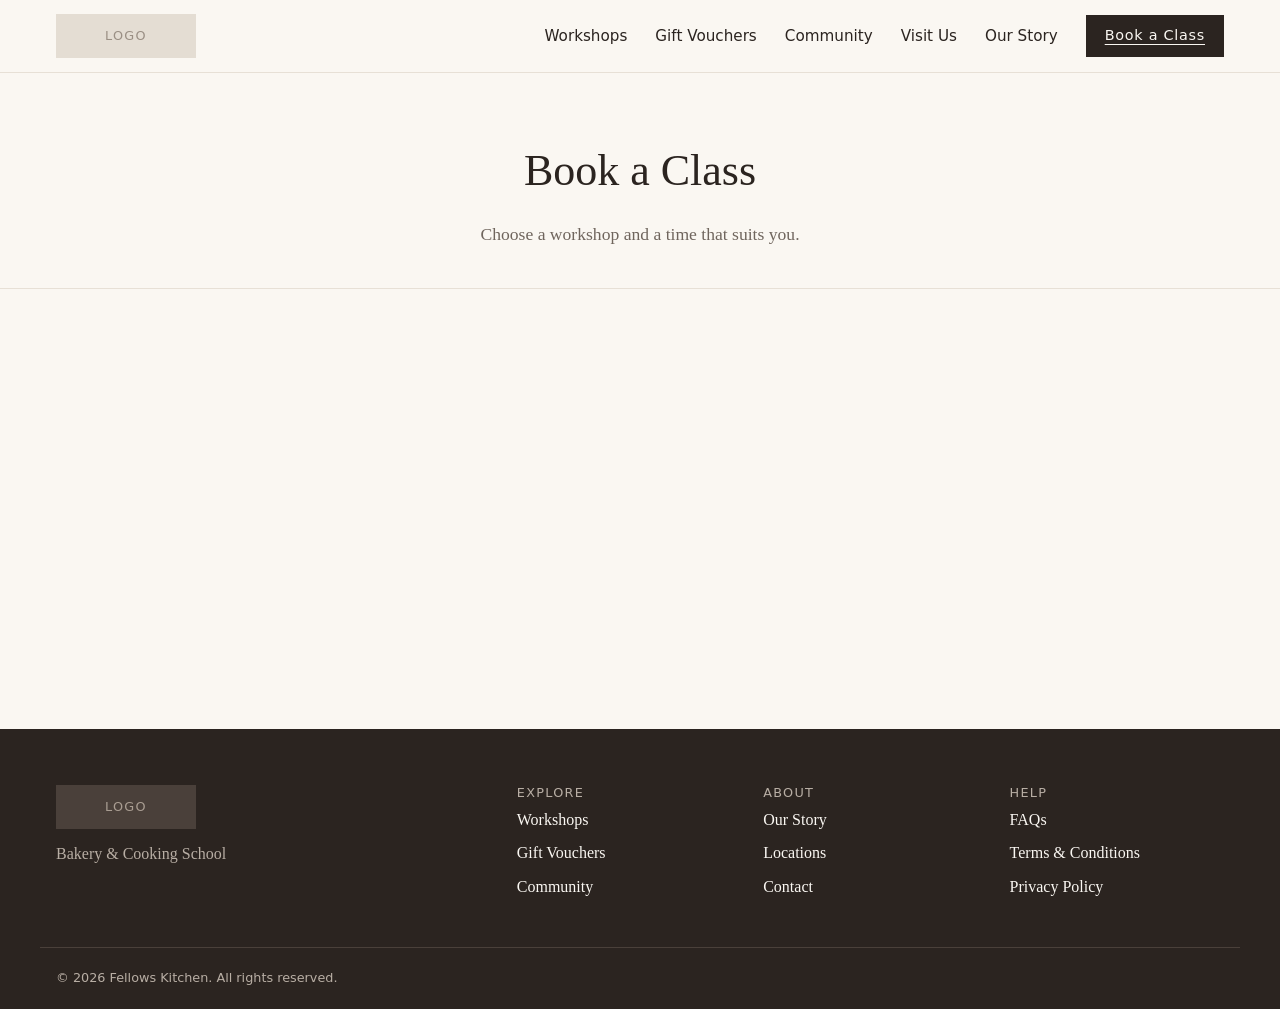
==== book.html @ 7a17a8df "Add Book a Class page with Square Appointments widget Co-Authored-By: Claude Opus 5.5 <noreply@anthr" ====
<!doctype html>
<html lang="en">
<head>
  <meta charset="utf-8">
  <meta name="viewport" content="width=device-width, initial-scale=1">
  <title>Book a Class | Fellows Kitchen</title>
  <meta name="description" content="Book a Fellows Kitchen workshop online.">
  <link rel="stylesheet" href="styles.css">
</head>
<body>

  <header class="site-header">
    <div class="container header-inner">
      <a href="index.html" class="logo placeholder" aria-label="Fellows Kitchen home">LOGO</a>

      <button class="menu-toggle" aria-label="Open menu" aria-expanded="false">
        <span></span><span></span><span></span>
      </button>

      <nav class="main-nav">
        <a href="workshops.html">Workshops</a>
        <a href="vouchers.html">Gift Vouchers</a>
        <a href="community.html">Community</a>
        <a href="visit.html">Visit Us</a>
        <a href="our-story.html">Our Story</a>
        <a href="book.html" class="btn btn-small" aria-current="page">Book a Class</a>
      </nav>
    </div>
  </header>

  <main>

    <section class="page-header">
      <div class="container narrow">
        <h1>Book a Class</h1>
        <p>Choose a workshop and a time that suits you.</p>
      </div>
    </section>

    <section class="container booking">
      <!-- Start Square Appointments Embed Code --><script src='https://app.squareup.com/appointments/buyer/widget/d2v9m0ouspg00a/L5MSSYMP9JRZA.js'></script><!-- End Square Appointments Embed Code -->
    </section>
  </main>

  <footer class="site-footer">
    <div class="container footer-inner">
      <div class="footer-brand">
        <div class="logo placeholder logo-light">LOGO</div>
        <p>Bakery &amp; Cooking School</p>
      </div>

      <div class="footer-col">
        <h4>Explore</h4>
        <a href="workshops.html">Workshops</a>
        <a href="vouchers.html">Gift Vouchers</a>
        <a href="community.html">Community</a>
      </div>

      <div class="footer-col">
        <h4>About</h4>
        <a href="our-story.html">Our Story</a>
        <a href="visit.html">Locations</a>
        <a href="contact.html">Contact</a>
      </div>

      <div class="footer-col">
        <h4>Help</h4>
        <a href="faqs.html">FAQs</a>
        <a href="terms.html">Terms &amp; Conditions</a>
        <a href="privacy.html">Privacy Policy</a>
      </div>
    </div>

    <div class="container footer-bottom">
      <p>&copy; <span id="year"></span> Fellows Kitchen. All rights reserved.</p>
    </div>
  </footer>

  <script src="script.js"></script>
</body>
</html>
---- styles.css ----
/* ===== Base ===== */
:root {
  --bg: #faf7f2;
  --text: #2b2420;
  --muted: #6f655d;
  --accent: #2b2420;
  --placeholder: #e4ddd3;
  --placeholder-text: #9a8f84;
  --border: #e7e0d6;
  --max-width: 1200px;
}

* { box-sizing: border-box; }

html { scroll-behavior: smooth; }

body {
  margin: 0;
  font-family: Georgia, "Times New Roman", serif;
  background: var(--bg);
  color: var(--text);
  line-height: 1.6;
}

h1, h2, h3, h4 {
  font-weight: normal;
  line-height: 1.2;
  margin: 0 0 0.5em;
}

a { color: inherit; }

.container {
  width: 100%;
  max-width: var(--max-width);
  margin: 0 auto;
  padding: 0 16px;
}

.narrow { max-width: 720px; }
.center { text-align: center; }

/* Grey boxes standing in for images until real ones are added */
.placeholder {
  background: var(--placeholder);
  color: var(--placeholder-text);
  display: flex;
  align-items: center;
  justify-content: center;
  font-family: system-ui, sans-serif;
  font-size: 0.8rem;
  letter-spacing: 0.1em;
}

/* ===== Buttons ===== */
.btn {
  display: inline-block;
  padding: 12px 28px;
  border: 1px solid var(--accent);
  background: var(--accent);
  color: var(--bg);
  text-decoration: none;
  font-family: system-ui, sans-serif;
  font-size: 0.9rem;
  letter-spacing: 0.05em;
  transition: background 0.2s, color 0.2s;
}
.btn:hover { background: transparent; color: var(--accent); }
.btn-small { padding: 8px 18px; }

/* ===== Header ===== */
.site-header {
  position: sticky;
  top: 0;
  z-index: 10;
  background: var(--bg);
  border-bottom: 1px solid var(--border);
}

.header-inner {
  display: flex;
  align-items: center;
  justify-content: space-between;
  height: 72px;
}

.logo {
  width: 140px;
  height: 44px;
  text-decoration: none;
}

.main-nav {
  display: flex;
  align-items: center;
  gap: 28px;
  font-family: system-ui, sans-serif;
  font-size: 0.95rem;
}
.main-nav a:not(.btn) { text-decoration: none; }
.main-nav a:not(.btn):hover,
.main-nav a[aria-current="page"] { text-decoration: underline; text-underline-offset: 4px; }

.menu-toggle {
  display: none;
  background: none;
  border: 0;
  padding: 8px;
  cursor: pointer;
}
.menu-toggle span {
  display: block;
  width: 24px;
  height: 2px;
  margin: 5px 0;
  background: var(--text);
}

/* ===== Hero ===== */
.hero-image {
  width: 100%;
  height: 60vh;
  min-height: 320px;
}

/* ===== Intro ===== */
.intro {
  text-align: center;
  padding-top: 64px;
  padding-bottom: 32px;
}
.intro h1 { font-size: 2.5rem; }
.intro p { color: var(--muted); font-size: 1.1rem; }

/* ===== Section headings ===== */
.section-heading {
  text-align: center;
  margin-bottom: 40px;
}
.section-heading h2 { font-size: 2rem; margin-bottom: 0.25em; }
.section-heading .icon { display: block; font-size: 1.2rem; margin-bottom: 8px; }
.subline { font-style: italic; color: var(--muted); margin: 0; }

/* ===== Workshops ===== */
.workshops { padding-top: 48px; padding-bottom: 64px; }

.card-grid {
  display: grid;
  grid-template-columns: repeat(5, 1fr);
  gap: 24px;
  margin-bottom: 40px;
}

.card-image { aspect-ratio: 4 / 5; margin-bottom: 14px; }
.card h3 { font-size: 1.1rem; margin-bottom: 4px; }
.card h3 a { text-decoration: none; }
.card h3 a:hover { text-decoration: underline; }
.price {
  margin: 0;
  color: var(--muted);
  font-family: system-ui, sans-serif;
  font-size: 0.9rem;
}

/* ===== Split sections ===== */
.split {
  display: grid;
  grid-template-columns: 1fr 1fr;
  align-items: center;
  gap: 56px;
  padding-top: 48px;
  padding-bottom: 48px;
}
.split-reverse .split-image { order: 2; }
.split-image { aspect-ratio: 4 / 3; }
.split-text h2 { font-size: 2rem; }
.split-text p { color: var(--muted); margin-bottom: 24px; }

/* ===== Plan your visit ===== */
.visit { padding-top: 64px; padding-bottom: 80px; }

.tile-grid {
  display: grid;
  grid-template-columns: repeat(4, 1fr);
  gap: 24px;
}
.tile { text-decoration: none; text-align: center; }
.tile-image { aspect-ratio: 1 / 1; margin-bottom: 12px; }
.tile span { font-size: 1.1rem; border-bottom: 1px solid transparent; }
.tile:hover span { border-bottom-color: var(--text); }

/* ===== Inner page header ===== */
.page-header {
  text-align: center;
  padding: 72px 0 40px;
  border-bottom: 1px solid var(--border);
  margin-bottom: 40px;
}
.page-header h1 { font-size: 2.75rem; }
.page-header p { color: var(--muted); font-size: 1.1rem; margin: 0; }

.card-grid-4 { grid-template-columns: repeat(4, 1fr); }

/* ===== Steps (Gift Vouchers) ===== */
.steps-section { padding-top: 48px; padding-bottom: 80px; }
.steps {
  list-style: none;
  padding: 0;
  margin: 0;
  display: grid;
  grid-template-columns: repeat(3, 1fr);
  gap: 32px;
  text-align: center;
}
.step-num {
  display: inline-flex;
  align-items: center;
  justify-content: center;
  width: 44px;
  height: 44px;
  border: 1px solid var(--text);
  border-radius: 50%;
  margin-bottom: 12px;
  font-family: system-ui, sans-serif;
}
.steps p { color: var(--muted); }

/* ===== Locations ===== */
.locations-section { padding-bottom: 80px; }
.location-grid {
  display: grid;
  grid-template-columns: repeat(2, 1fr);
  gap: 40px;
}
.location-image { aspect-ratio: 16 / 9; margin-bottom: 16px; }
.location p { color: var(--muted); }
.hours { font-family: system-ui, sans-serif; font-size: 0.9rem; }

/* ===== Text pages (Contact, FAQs, legal) ===== */
.prose { padding-bottom: 80px; }
.prose p { color: var(--muted); }
.prose strong { color: var(--text); }
.faq {
  border-bottom: 1px solid var(--border);
  padding: 16px 0;
}
.faq summary { cursor: pointer; font-size: 1.15rem; }
.faq p { margin: 12px 0 0; }

/* ===== Footer ===== */
.site-footer {
  background: var(--text);
  color: var(--bg);
  padding-top: 56px;
}
.footer-inner {
  display: grid;
  grid-template-columns: 2fr 1fr 1fr 1fr;
  gap: 32px;
  padding-bottom: 40px;
}
.logo-light { background: #4a403a; color: #a99d92; }
.footer-brand p { color: #b8aea4; margin-top: 12px; }
.footer-col h4 {
  font-family: system-ui, sans-serif;
  font-size: 0.8rem;
  letter-spacing: 0.1em;
  text-transform: uppercase;
  color: #b8aea4;
}
.footer-col a {
  display: block;
  text-decoration: none;
  margin-bottom: 8px;
}
.footer-col a:hover { text-decoration: underline; }
.footer-bottom {
  border-top: 1px solid #4a403a;
  padding-top: 20px;
  padding-bottom: 20px;
  font-family: system-ui, sans-serif;
  font-size: 0.8rem;
  color: #b8aea4;
}
.footer-bottom p { margin: 0; }

/* ===== Tablet ===== */
@media (max-width: 960px) {
  .card-grid, .card-grid-4 { grid-template-columns: repeat(3, 1fr); }
  .tile-grid { grid-template-columns: repeat(2, 1fr); }
  .footer-inner { grid-template-columns: 1fr 1fr; }
}

/* ===== Mobile ===== */
@media (max-width: 720px) {
  .menu-toggle { display: block; }

  .main-nav {
    display: none;
    position: absolute;
    top: 72px;
    left: 0;
    right: 0;
    flex-direction: column;
    align-items: flex-start;
    gap: 0;
    background: var(--bg);
    border-bottom: 1px solid var(--border);
    padding: 8px 16px 20px;
  }
  .main-nav.open { display: flex; }
  .main-nav a:not(.btn) { padding: 12px 0; width: 100%; }
  .main-nav .btn { margin-top: 8px; }

  .intro h1 { font-size: 2rem; }
  .hero-image { height: 40vh; }

  .card-grid, .card-grid-4 { grid-template-columns: repeat(2, 1fr); gap: 16px; }
  .page-header { padding: 48px 0 32px; }
  .page-header h1 { font-size: 2.1rem; }
  .steps, .location-grid { grid-template-columns: 1fr; }

  .split { grid-template-columns: 1fr; gap: 24px; }
  .split-reverse .split-image { order: 0; }

  .footer-inner { grid-template-columns: 1fr; }
}

/* ===== Booking page ===== */
.booking { padding-bottom: 80px; min-height: 400px; }
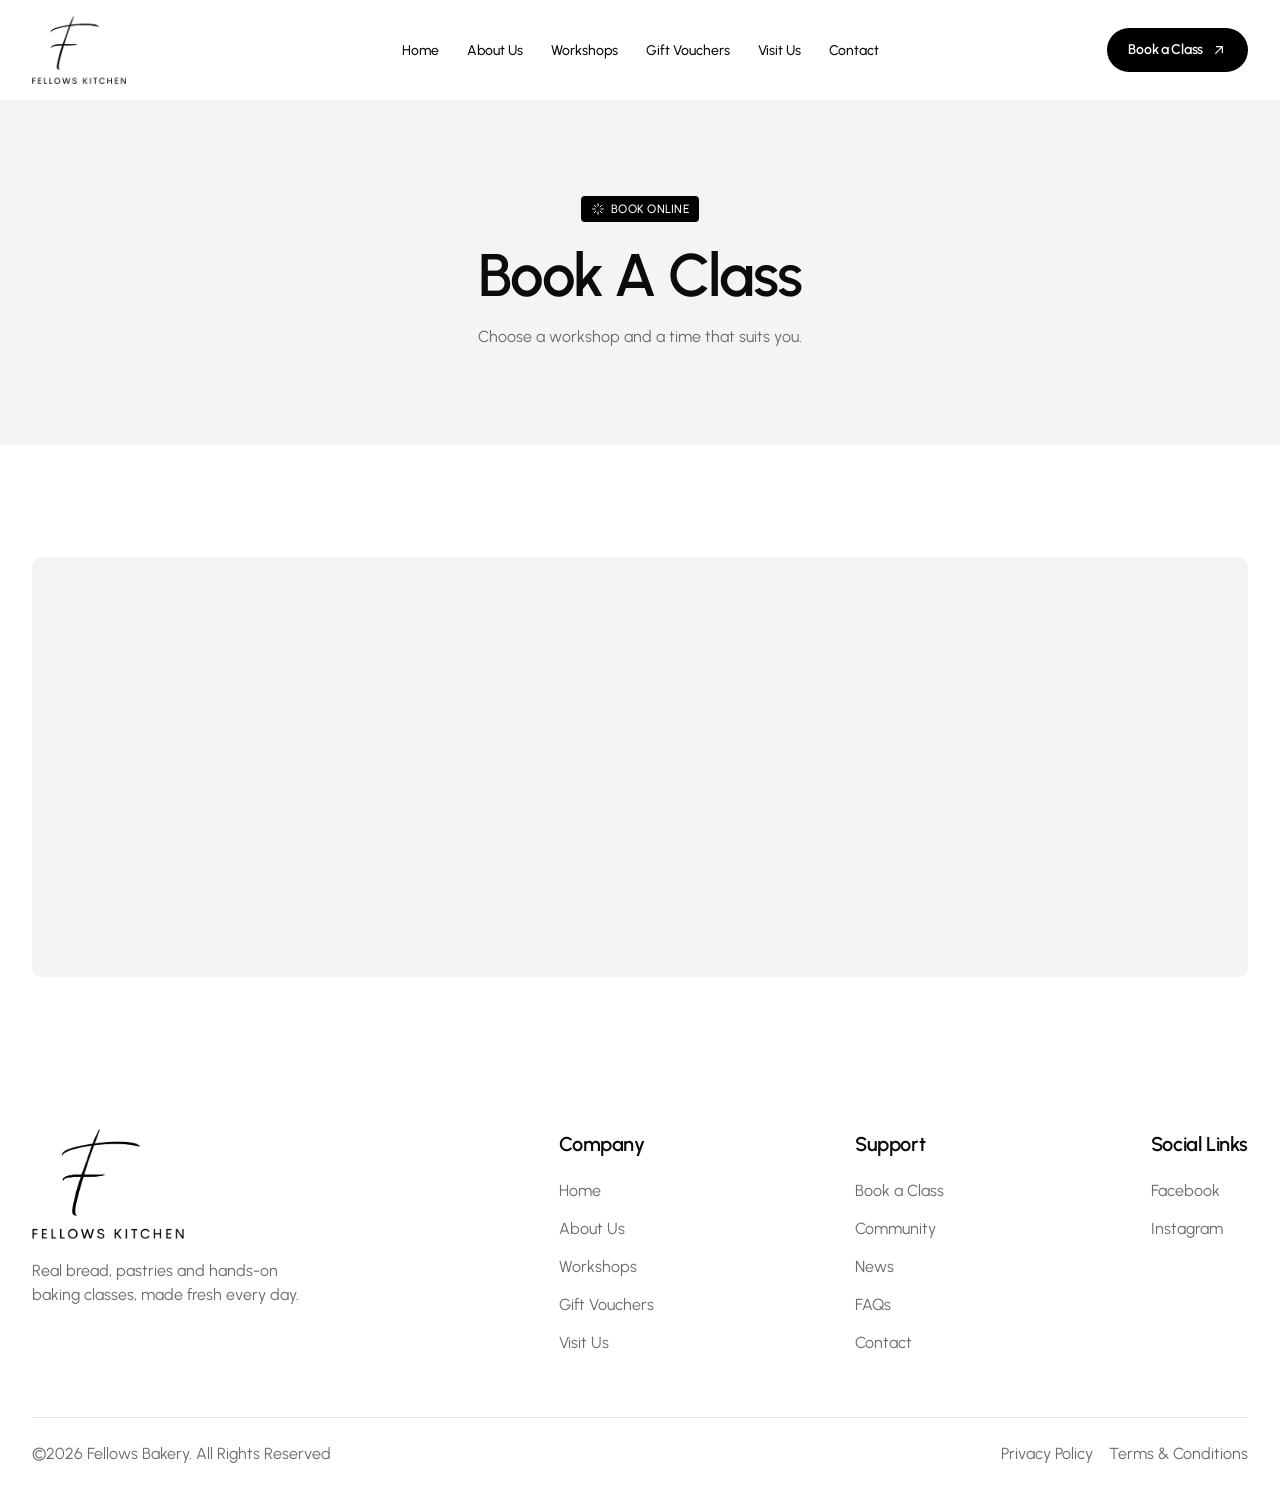
==== commit f233ba29: "Redesign site in black-and-white Urbanist style with baking school focus Co-Authored-By: Claude Opus" ====
--- a/book.html
+++ b/book.html
@@ -3,79 +3,117 @@
 <head>
   <meta charset="utf-8">
   <meta name="viewport" content="width=device-width, initial-scale=1">
-  <title>Book a Class | Fellows Kitchen</title>
-  <meta name="description" content="Book a Fellows Kitchen workshop online.">
+  <title>Book a Class | Fellows Bakery</title>
+  <meta name="description" content="Book a Fellows Bakery workshop online.">
+  <meta name="theme-color" content="#ffffff">
+  <link rel="icon" type="image/png" href="images/logo-black.png">
+  <link rel="preconnect" href="https://fonts.googleapis.com">
+  <link rel="preconnect" href="https://fonts.gstatic.com" crossorigin>
+  <link rel="stylesheet" href="https://fonts.googleapis.com/css2?family=Urbanist:wght@400;500;600&display=swap">
   <link rel="stylesheet" href="styles.css">
 </head>
 <body>
 
   <header class="site-header">
     <div class="container header-inner">
-      <a href="index.html" class="logo placeholder" aria-label="Fellows Kitchen home">LOGO</a>
+      <a href="index.html" class="logo" aria-label="Fellows Bakery home">
+        <img src="images/logo-black.png" alt="Fellows Bakery" width="800" height="578">
+      </a>
 
-      <button class="menu-toggle" aria-label="Open menu" aria-expanded="false">
-        <span></span><span></span><span></span>
-      </button>
-
-      <nav class="main-nav">
+      <nav class="main-nav" aria-label="Main">
+        <a href="index.html">Home</a>
+        <a href="our-story.html">About Us</a>
         <a href="workshops.html">Workshops</a>
         <a href="vouchers.html">Gift Vouchers</a>
-        <a href="community.html">Community</a>
         <a href="visit.html">Visit Us</a>
-        <a href="our-story.html">Our Story</a>
-        <a href="book.html" class="btn btn-small" aria-current="page">Book a Class</a>
+        <a href="contact.html">Contact</a>
       </nav>
+
+      <div class="header-actions">
+        <a href="book.html" class="btn btn-dark">Book a Class<svg class="icon" viewBox="0 0 24 24" aria-hidden="true"><path d="M7 17 17 7M8 7h9v9"/></svg></a>
+        <button class="menu-toggle" aria-label="Open menu" aria-expanded="false" aria-controls="mobile-menu">
+          <span></span><span></span><span></span>
+        </button>
+      </div>
     </div>
+
+    <nav class="mobile-menu" id="mobile-menu" aria-label="Mobile">
+      <div class="container">
+        <a href="index.html">Home</a>
+        <a href="our-story.html">About Us</a>
+        <a href="workshops.html">Workshops</a>
+        <a href="vouchers.html">Gift Vouchers</a>
+        <a href="visit.html">Visit Us</a>
+        <a href="contact.html">Contact</a>
+        <a href="book.html" class="btn btn-dark">Book a Class<svg class="icon" viewBox="0 0 24 24" aria-hidden="true"><path d="M7 17 17 7M8 7h9v9"/></svg></a>
+      </div>
+    </nav>
   </header>
 
   <main>
 
-    <section class="page-header">
-      <div class="container narrow">
-        <h1>Book a Class</h1>
-        <p>Choose a workshop and a time that suits you.</p>
+    <section class="page-hero">
+      <div class="container">
+        <span class="badge"><svg class="icon" viewBox="0 0 24 24" aria-hidden="true"><path d="M12 3v4M12 17v4M3 12h4M17 12h4M5.6 5.6l2.8 2.8M15.6 15.6l2.8 2.8M5.6 18.4l2.8-2.8M15.6 8.4l2.8-2.8"/></svg>Book online</span>
+        <h1 class="type-title">Book A Class</h1>
+        <p class="lead">Choose a workshop and a time that suits you.</p>
       </div>
     </section>
 
-    <section class="container booking">
-      <!-- Start Square Appointments Embed Code --><script src='https://app.squareup.com/appointments/buyer/widget/d2v9m0ouspg00a/L5MSSYMP9JRZA.js'></script><!-- End Square Appointments Embed Code -->
+    <section class="section">
+      <div class="container">
+        <div class="booking-box">
+          <!-- Start Square Appointments Embed Code --><script src='https://app.squareup.com/appointments/buyer/widget/d2v9m0ouspg00a/L5MSSYMP9JRZA.js'></script><!-- End Square Appointments Embed Code -->
+        </div>
+      </div>
     </section>
   </main>
 
   <footer class="site-footer">
-    <div class="container footer-inner">
-      <div class="footer-brand">
-        <div class="logo placeholder logo-light">LOGO</div>
-        <p>Bakery &amp; Cooking School</p>
+    <div class="container">
+      <div class="footer-top">
+        <div class="footer-brand">
+          <a href="index.html" aria-label="Fellows Bakery home">
+            <img src="images/logo-black.png" alt="Fellows Bakery" width="800" height="578" loading="lazy">
+          </a>
+          <p>Real bread, pastries and hands-on baking classes, made fresh every day.</p>
+        </div>
+
+        <div class="footer-col">
+          <h4>Company</h4>
+          <a href="index.html">Home</a>
+          <a href="our-story.html">About Us</a>
+          <a href="workshops.html">Workshops</a>
+          <a href="vouchers.html">Gift Vouchers</a>
+          <a href="visit.html">Visit Us</a>
+        </div>
+
+        <div class="footer-col">
+          <h4>Support</h4>
+          <a href="book.html">Book a Class</a>
+          <a href="community.html">Community</a>
+          <a href="news.html">News</a>
+          <a href="faqs.html">FAQs</a>
+          <a href="contact.html">Contact</a>
+        </div>
+
+        <div class="footer-col">
+          <h4>Social Links</h4>
+          <a href="#" target="_blank" rel="noopener">Facebook</a>
+          <a href="#" target="_blank" rel="noopener">Instagram</a>
+        </div>
       </div>
 
-      <div class="footer-col">
-        <h4>Explore</h4>
-        <a href="workshops.html">Workshops</a>
-        <a href="vouchers.html">Gift Vouchers</a>
-        <a href="community.html">Community</a>
+      <div class="footer-bottom">
+        <p>&copy;<span id="year">2026</span> Fellows Bakery. All Rights Reserved</p>
+        <nav aria-label="Legal">
+          <a href="privacy.html">Privacy Policy</a>
+          <a href="terms.html">Terms &amp; Conditions</a>
+        </nav>
       </div>
-
-      <div class="footer-col">
-        <h4>About</h4>
-        <a href="our-story.html">Our Story</a>
-        <a href="visit.html">Locations</a>
-        <a href="contact.html">Contact</a>
-      </div>
-
-      <div class="footer-col">
-        <h4>Help</h4>
-        <a href="faqs.html">FAQs</a>
-        <a href="terms.html">Terms &amp; Conditions</a>
-        <a href="privacy.html">Privacy Policy</a>
-      </div>
-    </div>
-
-    <div class="container footer-bottom">
-      <p>&copy; <span id="year"></span> Fellows Kitchen. All rights reserved.</p>
     </div>
   </footer>
 
-  <script src="script.js"></script>
+  <script src="script.js" defer></script>
 </body>
 </html>
--- a/styles.css
+++ b/styles.css
@@ -1,330 +1,946 @@
-/* ===== Base ===== */
+/* =========================================================
+   Fellows Bakery – styles
+   Type scale & spacing based on the reference CSS export,
+   colours reduced to black, white and neutral greys.
+   ========================================================= */
+
 :root {
-  --bg: #faf7f2;
-  --text: #2b2420;
-  --muted: #6f655d;
-  --accent: #2b2420;
-  --placeholder: #e4ddd3;
-  --placeholder-text: #9a8f84;
-  --border: #e7e0d6;
-  --max-width: 1200px;
-}
-
-* { box-sizing: border-box; }
-
-html { scroll-behavior: smooth; }
+  /* Colours (black & white only) */
+  --white: #ffffff;
+  --smoke: #f4f4f4;      /* light section / card background */
+  --mist: #e9e9e9;       /* slightly darker section background */
+  --line: #e4e4e4;       /* borders and dividers */
+  --black: #000000;
+  --ink: #0b0b0b;        /* headings */
+  --muted: #6b6b6b;      /* body copy */
+  --soft: #9a9a9a;       /* captions, faded numbers */
+  --placeholder: #dcdcdc;
+
+  /* Type (from the export) */
+  --font: "Urbanist", system-ui, sans-serif;
+  --text-12: 12px;
+  --text-14: 14px;
+  --text-16: 16px;
+  --text-18: 18px;
+  --text-20: 20px;
+  --text-24: 24px;
+  --text-32: 32px;
+  --text-60: 60px;
+  --text-62: 62px;
+
+  /* Layout */
+  --container: 1360px;
+  --gutter: 32px;
+  --frame: 20px;          /* inset of grey section panels */
+  --radius: 10px;
+  --section-y: 112px;
+}
+
+*, *::before, *::after { box-sizing: border-box; }
+
+html { scroll-behavior: smooth; -webkit-text-size-adjust: 100%; }
 
 body {
   margin: 0;
-  font-family: Georgia, "Times New Roman", serif;
-  background: var(--bg);
-  color: var(--text);
-  line-height: 1.6;
-}
-
-h1, h2, h3, h4 {
-  font-weight: normal;
-  line-height: 1.2;
-  margin: 0 0 0.5em;
-}
-
-a { color: inherit; }
+  font-family: var(--font);
+  font-size: var(--text-16);
+  font-weight: 400;
+  line-height: 1.5;
+  color: var(--muted);
+  background: var(--white);
+  -webkit-font-smoothing: antialiased;
+  overflow-x: hidden;
+}
+
+img { max-width: 100%; display: block; }
+a { color: inherit; text-decoration: none; }
+
+h1, h2, h3, h4, h5, h6 {
+  margin: 0;
+  color: var(--ink);
+  font-weight: 600;
+}
+
+p { margin: 0; }
 
 .container {
   width: 100%;
-  max-width: var(--max-width);
+  max-width: calc(var(--container) + var(--gutter) * 2);
   margin: 0 auto;
-  padding: 0 16px;
-}
-
-.narrow { max-width: 720px; }
-.center { text-align: center; }
-
-/* Grey boxes standing in for images until real ones are added */
-.placeholder {
+  padding: 0 var(--gutter);
+}
+
+.section { padding: var(--section-y) 0; }
+
+/* Grey panels inset from the page edges, as in the reference */
+.panel {
+  margin: 0 var(--frame);
+  background: var(--smoke);
+}
+.panel-mist { background: var(--mist); }
+/* Keep panel content aligned with the rest of the page */
+.panel > .container {
+  max-width: calc(var(--container) + (var(--gutter) - var(--frame)) * 2);
+  padding: 0 calc(var(--gutter) - var(--frame));
+}
+
+.icon {
+  width: 1em;
+  height: 1em;
+  flex-shrink: 0;
+  fill: none;
+  stroke: currentColor;
+  stroke-width: 1.7;
+  stroke-linecap: round;
+  stroke-linejoin: round;
+}
+
+/* Blank image holders */
+.img-holder {
   background: var(--placeholder);
-  color: var(--placeholder-text);
-  display: flex;
-  align-items: center;
-  justify-content: center;
-  font-family: system-ui, sans-serif;
-  font-size: 0.8rem;
-  letter-spacing: 0.1em;
-}
+  border-radius: var(--radius);
+  width: 100%;
+}
+
+/* ===== Type styles ===== */
+.type-h1 {
+  font-size: var(--text-62);
+  line-height: 1.2;
+  letter-spacing: -1.24px;
+}
+.type-title {
+  font-size: var(--text-60);
+  line-height: 1.12;
+  letter-spacing: -1.8px;
+}
+.type-h3 {
+  font-size: var(--text-32);
+  line-height: 1.1;
+  letter-spacing: -0.64px;
+}
+.type-h5 {
+  font-size: var(--text-24);
+  line-height: 1.1;
+  letter-spacing: -0.48px;
+}
+.type-h6 {
+  font-size: var(--text-20);
+  line-height: 1.2;
+  letter-spacing: -0.4px;
+}
+.lead {
+  font-size: var(--text-16);
+  font-weight: 400;
+  line-height: 1.5;
+  color: var(--muted);
+}
+
+/* ===== Badge (small label above headings) ===== */
+.badge {
+  display: inline-flex;
+  align-items: center;
+  gap: 6px;
+  padding: 6px 10px;
+  border-radius: 4px;
+  background: var(--black);
+  color: var(--white);
+  font-size: var(--text-12);
+  font-weight: 500;
+  letter-spacing: 0.02em;
+  text-transform: uppercase;
+  line-height: 1;
+}
+.badge .icon { font-size: 14px; }
+.badge-light { background: var(--white); color: var(--black); }
 
 /* ===== Buttons ===== */
 .btn {
-  display: inline-block;
-  padding: 12px 28px;
-  border: 1px solid var(--accent);
-  background: var(--accent);
-  color: var(--bg);
-  text-decoration: none;
-  font-family: system-ui, sans-serif;
-  font-size: 0.9rem;
-  letter-spacing: 0.05em;
-  transition: background 0.2s, color 0.2s;
-}
-.btn:hover { background: transparent; color: var(--accent); }
-.btn-small { padding: 8px 18px; }
+  display: inline-flex;
+  align-items: center;
+  justify-content: center;
+  gap: 8px;
+  padding: 13px 20px;
+  border-radius: 999px;
+  border: 1px solid transparent;
+  font-family: var(--font);
+  font-size: var(--text-14);
+  font-weight: 600;
+  letter-spacing: -0.28px;
+  line-height: 1.1;
+  white-space: nowrap;
+  cursor: pointer;
+  transition: background 0.25s, color 0.25s, border-color 0.25s, transform 0.25s;
+}
+.btn .icon { font-size: 16px; transition: transform 0.25s; }
+.btn:hover .icon { transform: rotate(45deg); }
+
+.btn-dark  { background: var(--black); color: var(--white); }
+.btn-dark:hover { background: #2a2a2a; }
+
+.btn-light { background: var(--white); color: var(--black); }
+.btn-light:hover { background: var(--smoke); }
+
+.btn-soft  { background: var(--smoke); color: var(--black); }
+.btn-soft:hover { background: var(--black); color: var(--white); }
+
+.btn-glass {
+  background: rgba(255, 255, 255, 0.12);
+  border-color: rgba(255, 255, 255, 0.28);
+  color: var(--white);
+  -webkit-backdrop-filter: blur(8px);
+  backdrop-filter: blur(8px);
+}
+.btn-glass:hover { background: rgba(255, 255, 255, 0.24); }
+
+.btn-text {
+  display: inline-flex;
+  align-items: center;
+  gap: 8px;
+  font-size: var(--text-16);
+  font-weight: 500;
+  color: var(--black);
+}
+.btn-text .icon { font-size: 18px; transition: transform 0.25s; }
+.btn-text:hover .icon { transform: translateX(4px); }
+
+.btn-row { display: flex; flex-wrap: wrap; align-items: center; gap: 12px 24px; }
 
 /* ===== Header ===== */
 .site-header {
   position: sticky;
   top: 0;
-  z-index: 10;
-  background: var(--bg);
-  border-bottom: 1px solid var(--border);
-}
-
+  z-index: 50;
+  background: var(--white);
+}
 .header-inner {
-  display: flex;
-  align-items: center;
-  justify-content: space-between;
-  height: 72px;
-}
-
-.logo {
-  width: 140px;
-  height: 44px;
-  text-decoration: none;
-}
+  display: grid;
+  grid-template-columns: 1fr auto 1fr;
+  align-items: center;
+  height: 100px;
+}
+.logo img { height: 68px; width: auto; }
 
 .main-nav {
   display: flex;
   align-items: center;
   gap: 28px;
-  font-family: system-ui, sans-serif;
-  font-size: 0.95rem;
-}
-.main-nav a:not(.btn) { text-decoration: none; }
-.main-nav a:not(.btn):hover,
-.main-nav a[aria-current="page"] { text-decoration: underline; text-underline-offset: 4px; }
+}
+.main-nav a {
+  font-size: var(--text-14);
+  font-weight: 500;
+  color: var(--ink);
+  position: relative;
+  padding: 6px 0;
+}
+.main-nav a::after {
+  content: "";
+  position: absolute;
+  left: 0; right: 0; bottom: 0;
+  height: 1px;
+  background: currentColor;
+  transform: scaleX(0);
+  transition: transform 0.25s;
+}
+.main-nav a:hover::after,
+.main-nav a[aria-current="page"]::after { transform: scaleX(1); }
+
+.header-actions {
+  display: flex;
+  align-items: center;
+  justify-content: flex-end;
+  gap: 12px;
+}
 
 .menu-toggle {
   display: none;
-  background: none;
+  width: 44px;
+  height: 44px;
   border: 0;
-  padding: 8px;
+  border-radius: 999px;
+  background: var(--smoke);
   cursor: pointer;
+  align-items: center;
+  justify-content: center;
+  flex-direction: column;
+  gap: 5px;
 }
 .menu-toggle span {
   display: block;
-  width: 24px;
-  height: 2px;
-  margin: 5px 0;
-  background: var(--text);
-}
+  width: 18px;
+  height: 1.5px;
+  background: var(--black);
+  transition: transform 0.25s, opacity 0.25s;
+}
+.menu-open .menu-toggle span:nth-child(1) { transform: translateY(6.5px) rotate(45deg); }
+.menu-open .menu-toggle span:nth-child(2) { opacity: 0; }
+.menu-open .menu-toggle span:nth-child(3) { transform: translateY(-6.5px) rotate(-45deg); }
+
+.mobile-menu { display: none; }
 
 /* ===== Hero ===== */
-.hero-image {
+.hero {
+  position: relative;
+  margin: 0;
+  min-height: 620px;
+  height: calc(100vh - 140px);
+  max-height: 760px;
+  display: flex;
+  align-items: center;
+  overflow: hidden;
+  background: #222 center / cover no-repeat;
+  color: var(--white);
+}
+.hero::before {
+  content: "";
+  position: absolute;
+  inset: 0;
+  background:
+    linear-gradient(90deg, rgba(0,0,0,0.72) 0%, rgba(0,0,0,0.45) 45%, rgba(0,0,0,0.05) 80%),
+    linear-gradient(0deg, rgba(0,0,0,0.55) 0%, rgba(0,0,0,0) 40%);
+}
+.hero-content {
+  position: relative;
   width: 100%;
-  height: 60vh;
-  min-height: 320px;
-}
-
-/* ===== Intro ===== */
-.intro {
+}
+.hero h1 {
+  color: var(--white);
+  max-width: 640px;
+  margin-bottom: 40px;
+}
+.hero h1 span { color: rgba(255, 255, 255, 0.62); }
+
+.hero-story {
+  position: absolute;
+  right: var(--gutter);
+  bottom: 32px;
+  max-width: 360px;
+  z-index: 1;
+}
+.hero-story h2 {
+  color: var(--white);
+  font-size: var(--text-18);
+  font-weight: 600;
+  letter-spacing: -0.36px;
+  margin-bottom: 8px;
+}
+.hero-story p {
+  font-size: var(--text-14);
+  color: rgba(255, 255, 255, 0.82);
+  line-height: 1.45;
+}
+
+/* ===== Inner page header ===== */
+.page-hero {
+  margin: 0;
+  background: var(--smoke);
+  padding: 96px 0;
   text-align: center;
-  padding-top: 64px;
-  padding-bottom: 32px;
-}
-.intro h1 { font-size: 2.5rem; }
-.intro p { color: var(--muted); font-size: 1.1rem; }
+}
+.page-hero .badge { margin-bottom: 20px; }
+.page-hero h1 { max-width: 820px; margin: 0 auto 16px; }
+.page-hero p { max-width: 560px; margin: 0 auto; }
 
 /* ===== Section headings ===== */
-.section-heading {
-  text-align: center;
-  margin-bottom: 40px;
-}
-.section-heading h2 { font-size: 2rem; margin-bottom: 0.25em; }
-.section-heading .icon { display: block; font-size: 1.2rem; margin-bottom: 8px; }
-.subline { font-style: italic; color: var(--muted); margin: 0; }
-
-/* ===== Workshops ===== */
-.workshops { padding-top: 48px; padding-bottom: 64px; }
-
-.card-grid {
-  display: grid;
-  grid-template-columns: repeat(5, 1fr);
-  gap: 24px;
-  margin-bottom: 40px;
-}
-
-.card-image { aspect-ratio: 4 / 5; margin-bottom: 14px; }
-.card h3 { font-size: 1.1rem; margin-bottom: 4px; }
-.card h3 a { text-decoration: none; }
-.card h3 a:hover { text-decoration: underline; }
-.price {
-  margin: 0;
-  color: var(--muted);
-  font-family: system-ui, sans-serif;
-  font-size: 0.9rem;
-}
-
-/* ===== Split sections ===== */
-.split {
+.section-head { margin-bottom: 56px; }
+.section-head .badge { margin-bottom: 20px; }
+.section-head h2 { margin-bottom: 16px; }
+.section-head.center { text-align: center; }
+.section-head.center h2 { max-width: 760px; margin-left: auto; margin-right: auto; }
+.section-head.center p { max-width: 520px; margin: 0 auto; }
+
+.section-head.split-head {
+  display: flex;
+  align-items: flex-end;
+  justify-content: space-between;
+  gap: 32px;
+}
+.section-head.split-head h2 { max-width: 680px; margin-bottom: 0; }
+
+/* ===== Category cards (3 x 2) ===== */
+.category-grid {
+  display: grid;
+  grid-template-columns: repeat(3, 1fr);
+  gap: 12px;
+}
+.category-card {
+  background: var(--white);
+  border-radius: var(--radius);
+  padding: 24px 24px 28px;
+  min-height: 236px;
+  display: flex;
+  flex-direction: column;
+  justify-content: space-between;
+  transition: transform 0.3s, box-shadow 0.3s;
+}
+.category-card:hover { transform: translateY(-4px); box-shadow: 0 16px 40px rgba(0,0,0,0.06); }
+.card-top {
+  display: flex;
+  justify-content: space-between;
+  align-items: flex-start;
+}
+.card-top .icon { font-size: 34px; color: var(--black); stroke-width: 1.4; }
+.card-num {
+  font-size: var(--text-16);
+  font-weight: 600;
+  color: var(--ink);
+}
+.category-card h3 { margin-bottom: 8px; }
+.category-card p { font-size: var(--text-14); line-height: 1.45; }
+
+/* ===== List rows (workshops) ===== */
+.row-list { display: grid; gap: 16px; }
+.row-item {
+  display: flex;
+  align-items: center;
+  justify-content: space-between;
+  gap: 32px;
+  background: var(--smoke);
+  border-radius: var(--radius);
+  padding: 32px 40px 32px 20px;
+  transition: background 0.3s;
+}
+.row-item:hover { background: var(--mist); }
+.row-item h3 { margin-bottom: 10px; }
+.row-item p { font-size: var(--text-14); max-width: 440px; }
+.row-meta {
+  display: flex;
+  align-items: center;
+  gap: 32px;
+  flex-shrink: 0;
+}
+.row-price { font-size: var(--text-16); font-weight: 600; color: var(--ink); }
+.row-link {
+  display: inline-flex;
+  align-items: center;
+  gap: 8px;
+  font-size: var(--text-14);
+  font-weight: 600;
+  color: var(--black);
+}
+.row-link .icon { font-size: 16px; transition: transform 0.25s; }
+.row-item:hover .row-link .icon { transform: rotate(45deg); }
+
+/* ===== Carousel (events) ===== */
+.carousel-nav { display: flex; gap: 8px; }
+.carousel-btn {
+  width: 40px;
+  height: 40px;
+  border-radius: 50%;
+  border: 0;
+  background: var(--black);
+  color: var(--white);
+  display: inline-flex;
+  align-items: center;
+  justify-content: center;
+  cursor: pointer;
+  transition: opacity 0.25s;
+}
+.carousel-btn .icon { font-size: 16px; }
+.carousel-btn:disabled { opacity: 0.25; cursor: default; }
+
+.carousel {
+  display: flex;
+  gap: 8px;
+  overflow-x: auto;
+  scroll-snap-type: x mandatory;
+  scroll-behavior: smooth;
+  scrollbar-width: none;
+}
+.carousel::-webkit-scrollbar { display: none; }
+.carousel > * {
+  flex: 0 0 calc((100% - 16px) / 3);
+  scroll-snap-align: start;
+}
+
+.event-card .img-holder { aspect-ratio: 1 / 1; margin-bottom: 20px; border-radius: 6px; }
+.event-card h3 { margin-bottom: 10px; }
+.event-card p { font-size: var(--text-14); margin-bottom: 16px; min-height: 2.9em; }
+.event-meta {
+  display: flex;
+  flex-wrap: wrap;
+  gap: 8px 20px;
+  font-size: var(--text-14);
+}
+.event-meta span { display: inline-flex; align-items: center; gap: 6px; }
+.event-meta .icon { font-size: 18px; color: var(--ink); }
+
+/* ===== Why choose us ===== */
+.why-grid {
   display: grid;
   grid-template-columns: 1fr 1fr;
-  align-items: center;
-  gap: 56px;
-  padding-top: 48px;
-  padding-bottom: 48px;
-}
-.split-reverse .split-image { order: 2; }
-.split-image { aspect-ratio: 4 / 3; }
-.split-text h2 { font-size: 2rem; }
-.split-text p { color: var(--muted); margin-bottom: 24px; }
-
-/* ===== Plan your visit ===== */
-.visit { padding-top: 64px; padding-bottom: 80px; }
-
-.tile-grid {
-  display: grid;
-  grid-template-columns: repeat(4, 1fr);
-  gap: 24px;
-}
-.tile { text-decoration: none; text-align: center; }
-.tile-image { aspect-ratio: 1 / 1; margin-bottom: 12px; }
-.tile span { font-size: 1.1rem; border-bottom: 1px solid transparent; }
-.tile:hover span { border-bottom-color: var(--text); }
-
-/* ===== Inner page header ===== */
-.page-header {
-  text-align: center;
-  padding: 72px 0 40px;
-  border-bottom: 1px solid var(--border);
-  margin-bottom: 40px;
-}
-.page-header h1 { font-size: 2.75rem; }
-.page-header p { color: var(--muted); font-size: 1.1rem; margin: 0; }
-
-.card-grid-4 { grid-template-columns: repeat(4, 1fr); }
-
-/* ===== Steps (Gift Vouchers) ===== */
-.steps-section { padding-top: 48px; padding-bottom: 80px; }
-.steps {
+  gap: 48px;
+  align-items: stretch;
+}
+.feature-list { display: grid; gap: 8px; }
+.feature {
+  border-radius: var(--radius);
+  padding: 24px;
+  transition: background 0.3s;
+}
+.feature:hover, .feature.is-active { background: var(--white); }
+.feature .card-top { margin-bottom: 36px; }
+.feature .card-top .icon { font-size: 30px; }
+.feature h3 { margin-bottom: 8px; }
+.feature p { font-size: var(--text-14); max-width: 380px; }
+
+.why-media {
+  position: relative;
+  min-height: 520px;
+}
+.why-media .img-holder { position: absolute; inset: 0; background: #cfcfcf; }
+.stat-glass {
+  position: absolute;
+  left: 16px;
+  bottom: 16px;
+  width: min(264px, calc(100% - 32px));
+  padding: 24px 16px;
+  border-radius: 6px;
+  background: rgba(0, 0, 0, 0.55);
+  border: 1px solid rgba(255, 255, 255, 0.2);
+  -webkit-backdrop-filter: blur(10px);
+  backdrop-filter: blur(10px);
+  color: rgba(255, 255, 255, 0.78);
+}
+.stat-glass strong {
+  display: block;
+  font-size: 48px;
+  font-weight: 600;
+  letter-spacing: 3px;
+  line-height: 1;
+  color: var(--white);
+  margin-bottom: 14px;
+}
+.stat-glass h3 { color: var(--white); font-size: var(--text-16); margin-bottom: 6px; }
+.stat-glass p { font-size: var(--text-14); }
+
+/* ===== Process ===== */
+.process-grid {
+  display: grid;
+  grid-template-columns: 5fr 7fr;
+  gap: 48px;
+  align-items: start;
+}
+.process-intro h2 { margin: 20px 0 20px; }
+.process-intro p { max-width: 380px; margin-bottom: 32px; }
+.step-grid {
+  display: grid;
+  grid-template-columns: 1fr 1fr;
+  gap: 8px;
+}
+.step-card {
+  background: var(--smoke);
+  border-radius: var(--radius);
+  padding: 20px 16px 20px;
+  min-height: 236px;
+  display: flex;
+  flex-direction: column;
+  justify-content: space-between;
+}
+.step-card .card-top .icon { font-size: 28px; }
+.step-num {
+  font-size: 46px;
+  font-weight: 500;
+  line-height: 1;
+  color: #d6d6d6;
+  letter-spacing: -1px;
+}
+.step-card h3 { margin-bottom: 8px; }
+.step-card p { font-size: var(--text-14); }
+
+/* ===== Split rows (image + text) ===== */
+.split-row {
+  display: grid;
+  grid-template-columns: 1fr 1fr;
+  gap: 64px;
+  align-items: center;
+}
+.split-row + .split-row { margin-top: 80px; }
+.split-row .img-holder { aspect-ratio: 4 / 3.1; }
+.split-row.reverse .split-media { order: 2; }
+.split-text h3 { margin-bottom: 14px; }
+.split-text > p { font-size: var(--text-14); margin-bottom: 24px; max-width: 480px; }
+
+.check-list {
   list-style: none;
   padding: 0;
+  margin: 0 0 32px;
+  display: grid;
+  gap: 14px;
+}
+.check-list li {
+  display: flex;
+  align-items: center;
+  gap: 10px;
+  font-size: var(--text-14);
+}
+.check-list .icon { font-size: 18px; color: var(--ink); }
+
+.stats {
+  display: grid;
+  grid-template-columns: repeat(2, minmax(0, 220px));
+  gap: 20px;
+  margin-bottom: 32px;
+}
+.stats strong {
+  display: block;
+  font-size: 48px;
+  font-weight: 500;
+  line-height: 1.1;
+  letter-spacing: -1px;
+  color: var(--ink);
+}
+.stats span { font-size: var(--text-16); }
+
+/* ===== Testimonials ===== */
+.testimonials {
+  position: relative;
+  max-height: 600px;
+  overflow: hidden;
+  -webkit-mask-image: linear-gradient(180deg, transparent 0, #000 60px, #000 calc(100% - 140px), transparent 100%);
+  mask-image: linear-gradient(180deg, transparent 0, #000 60px, #000 calc(100% - 140px), transparent 100%);
+}
+.testimonial-cols {
+  columns: 3;
+  column-gap: 12px;
+}
+.testimonial {
+  break-inside: avoid;
+  background: var(--white);
+  border-radius: 12px;
+  padding: 16px 16px 24px;
+  margin-bottom: 12px;
+}
+.avatar {
+  width: 52px;
+  height: 52px;
+  border-radius: 50%;
+  background: var(--placeholder);
+  margin-bottom: 8px;
+}
+.testimonial h3 { font-size: var(--text-16); letter-spacing: -0.32px; }
+.testimonial .role { font-size: var(--text-12); color: var(--soft); margin-bottom: 24px; }
+.testimonial blockquote {
   margin: 0;
+  font-size: var(--text-14);
+  line-height: 1.45;
+  color: var(--ink);
+}
+
+/* ===== FAQ ===== */
+.faq-grid {
+  display: grid;
+  grid-template-columns: 5fr 7fr;
+  gap: 48px;
+  align-items: end;
+}
+.faq-intro h2 { margin: 20px 0 20px; }
+.faq-intro p { max-width: 360px; }
+.faq-list { display: grid; gap: 10px; }
+.faq-item {
+  background: var(--smoke);
+  border-radius: 6px;
+}
+.faq-item summary {
+  list-style: none;
+  display: flex;
+  align-items: center;
+  justify-content: space-between;
+  gap: 16px;
+  padding: 16px;
+  cursor: pointer;
+  font-size: var(--text-18);
+  font-weight: 500;
+  color: var(--ink);
+}
+.faq-item summary::-webkit-details-marker { display: none; }
+.faq-item summary .icon { font-size: 20px; transition: transform 0.3s; }
+.faq-item[open] summary .icon { transform: rotate(45deg); }
+.faq-item p { padding: 0 16px 18px; font-size: var(--text-14); max-width: 560px; }
+
+/* ===== News cards ===== */
+.news-grid {
   display: grid;
   grid-template-columns: repeat(3, 1fr);
+  gap: 16px;
+}
+.news-card {
+  background: var(--smoke);
+  border-radius: 6px;
+  overflow: hidden;
+  display: flex;
+  flex-direction: column;
+}
+.news-media {
+  position: relative;
+  aspect-ratio: 1 / 1;
+}
+.news-media .img-holder { position: absolute; inset: 0; border-radius: 0; background: #cdcdcd; }
+.news-media::after {
+  content: "";
+  position: absolute;
+  inset: 0;
+  background: linear-gradient(0deg, rgba(0,0,0,0.6) 0%, rgba(0,0,0,0) 45%);
+}
+.news-media h3 {
+  position: absolute;
+  left: 20px;
+  right: 20px;
+  bottom: 18px;
+  z-index: 1;
+  color: var(--white);
+  font-size: var(--text-16);
+  font-weight: 500;
+  line-height: 1.35;
+}
+.news-foot {
+  display: flex;
+  justify-content: space-between;
+  gap: 12px;
+  padding: 14px 10px;
+  font-size: var(--text-14);
+  font-weight: 500;
+  color: var(--ink);
+}
+
+/* ===== CTA ===== */
+.cta-box {
+  background: var(--black);
+  border-radius: 6px;
+  padding: 64px 40px;
+  display: flex;
+  align-items: flex-end;
+  justify-content: space-between;
   gap: 32px;
-  text-align: center;
-}
-.step-num {
-  display: inline-flex;
-  align-items: center;
-  justify-content: center;
-  width: 44px;
-  height: 44px;
-  border: 1px solid var(--text);
-  border-radius: 50%;
-  margin-bottom: 12px;
-  font-family: system-ui, sans-serif;
-}
-.steps p { color: var(--muted); }
-
-/* ===== Locations ===== */
-.locations-section { padding-bottom: 80px; }
-.location-grid {
+}
+.cta-box h2 { color: var(--white); max-width: 560px; margin-top: 20px; }
+.cta-section { padding-bottom: 48px; }
+
+/* ===== Locations / contact cards ===== */
+.card-grid-2 {
   display: grid;
   grid-template-columns: repeat(2, 1fr);
-  gap: 40px;
-}
-.location-image { aspect-ratio: 16 / 9; margin-bottom: 16px; }
-.location p { color: var(--muted); }
-.hours { font-family: system-ui, sans-serif; font-size: 0.9rem; }
-
-/* ===== Text pages (Contact, FAQs, legal) ===== */
-.prose { padding-bottom: 80px; }
-.prose p { color: var(--muted); }
-.prose strong { color: var(--text); }
-.faq {
-  border-bottom: 1px solid var(--border);
-  padding: 16px 0;
-}
-.faq summary { cursor: pointer; font-size: 1.15rem; }
-.faq p { margin: 12px 0 0; }
+  gap: 16px;
+}
+.card-grid-3 {
+  display: grid;
+  grid-template-columns: repeat(3, 1fr);
+  gap: 16px;
+}
+.info-card {
+  background: var(--smoke);
+  border-radius: var(--radius);
+  padding: 16px 16px 28px;
+}
+.info-card .img-holder { aspect-ratio: 16 / 10; margin-bottom: 24px; border-radius: 6px; }
+.info-card h3 { margin-bottom: 12px; padding: 0 8px; }
+.info-card p { font-size: var(--text-14); padding: 0 8px; margin-bottom: 6px; }
+.info-card .btn { margin: 16px 8px 0; }
+
+.contact-card {
+  background: var(--smoke);
+  border-radius: var(--radius);
+  padding: 24px;
+  min-height: 200px;
+  display: flex;
+  flex-direction: column;
+  justify-content: space-between;
+}
+.contact-card .icon { font-size: 30px; color: var(--black); }
+.contact-card h3 { margin: 32px 0 6px; }
+.contact-card a, .contact-card p { font-size: var(--text-16); color: var(--ink); }
+
+/* ===== Booking ===== */
+.booking-box {
+  background: var(--smoke);
+  border-radius: var(--radius);
+  padding: 32px;
+  min-height: 420px;
+}
+
+/* ===== Text pages ===== */
+.prose { max-width: 760px; margin: 0 auto; }
+.prose h2 { font-size: var(--text-24); letter-spacing: -0.48px; margin: 40px 0 12px; }
+.prose h2:first-child { margin-top: 0; }
+.prose p { margin-bottom: 16px; }
 
 /* ===== Footer ===== */
-.site-footer {
-  background: var(--text);
-  color: var(--bg);
-  padding-top: 56px;
-}
-.footer-inner {
-  display: grid;
-  grid-template-columns: 2fr 1fr 1fr 1fr;
-  gap: 32px;
-  padding-bottom: 40px;
-}
-.logo-light { background: #4a403a; color: #a99d92; }
-.footer-brand p { color: #b8aea4; margin-top: 12px; }
+.site-footer { padding: 40px 0 32px; }
+.footer-top {
+  display: grid;
+  grid-template-columns: 2fr 1fr 1fr auto;
+  gap: 48px 64px;
+  padding-bottom: 48px;
+  border-bottom: 1px solid var(--line);
+}
+.footer-brand img { height: 110px; width: auto; margin-bottom: 20px; }
+.footer-brand p { max-width: 280px; font-size: var(--text-16); }
 .footer-col h4 {
-  font-family: system-ui, sans-serif;
-  font-size: 0.8rem;
-  letter-spacing: 0.1em;
-  text-transform: uppercase;
-  color: #b8aea4;
+  font-size: var(--text-20);
+  letter-spacing: -0.4px;
+  margin-bottom: 20px;
 }
 .footer-col a {
   display: block;
-  text-decoration: none;
-  margin-bottom: 8px;
-}
-.footer-col a:hover { text-decoration: underline; }
+  font-size: var(--text-16);
+  margin-bottom: 14px;
+  transition: color 0.2s;
+}
+.footer-col a:hover { color: var(--black); }
 .footer-bottom {
-  border-top: 1px solid #4a403a;
-  padding-top: 20px;
-  padding-bottom: 20px;
-  font-family: system-ui, sans-serif;
-  font-size: 0.8rem;
-  color: #b8aea4;
-}
-.footer-bottom p { margin: 0; }
-
-/* ===== Tablet ===== */
-@media (max-width: 960px) {
-  .card-grid, .card-grid-4 { grid-template-columns: repeat(3, 1fr); }
-  .tile-grid { grid-template-columns: repeat(2, 1fr); }
-  .footer-inner { grid-template-columns: 1fr 1fr; }
-}
-
-/* ===== Mobile ===== */
-@media (max-width: 720px) {
-  .menu-toggle { display: block; }
-
-  .main-nav {
-    display: none;
+  display: flex;
+  justify-content: space-between;
+  flex-wrap: wrap;
+  gap: 12px 24px;
+  padding-top: 24px;
+  font-size: var(--text-16);
+}
+.footer-bottom nav { display: flex; gap: 16px; }
+.footer-bottom a:hover { color: var(--black); }
+
+/* ===== Scroll reveal ===== */
+.reveal { opacity: 0; transform: translateY(24px); transition: opacity 0.7s ease, transform 0.7s ease; }
+.reveal.is-visible { opacity: 1; transform: none; }
+@media (prefers-reduced-motion: reduce) {
+  .reveal { opacity: 1; transform: none; transition: none; }
+  html { scroll-behavior: auto; }
+}
+
+/* =========================================================
+   Laptop (≤ 1200px)
+   ========================================================= */
+@media (max-width: 1200px) {
+  :root { --frame: 16px; --gutter: 24px; }
+  .type-h1 { font-size: 54px; }
+  .type-title { font-size: 50px; letter-spacing: -1.4px; }
+  .main-nav { gap: 22px; }
+}
+
+/* =========================================================
+   Tablet (≤ 1024px)
+   ========================================================= */
+@media (max-width: 1024px) {
+  :root { --section-y: 88px; --frame: 16px; }
+
+  .header-inner { grid-template-columns: auto 1fr; height: 84px; }
+  .logo img { height: 58px; }
+  .main-nav { display: none; }
+  .menu-toggle { display: inline-flex; }
+
+  .mobile-menu {
+    display: block;
     position: absolute;
-    top: 72px;
+    top: 100%;
     left: 0;
     right: 0;
-    flex-direction: column;
-    align-items: flex-start;
-    gap: 0;
-    background: var(--bg);
-    border-bottom: 1px solid var(--border);
-    padding: 8px 16px 20px;
+    background: var(--white);
+    border-top: 1px solid var(--line);
+    box-shadow: 0 24px 40px rgba(0,0,0,0.08);
+    padding: 8px var(--gutter) 28px;
+    visibility: hidden;
+    opacity: 0;
+    transform: translateY(-8px);
+    transition: opacity 0.25s, transform 0.25s, visibility 0.25s;
   }
-  .main-nav.open { display: flex; }
-  .main-nav a:not(.btn) { padding: 12px 0; width: 100%; }
-  .main-nav .btn { margin-top: 8px; }
-
-  .intro h1 { font-size: 2rem; }
-  .hero-image { height: 40vh; }
-
-  .card-grid, .card-grid-4 { grid-template-columns: repeat(2, 1fr); gap: 16px; }
-  .page-header { padding: 48px 0 32px; }
-  .page-header h1 { font-size: 2.1rem; }
-  .steps, .location-grid { grid-template-columns: 1fr; }
-
-  .split { grid-template-columns: 1fr; gap: 24px; }
-  .split-reverse .split-image { order: 0; }
-
-  .footer-inner { grid-template-columns: 1fr; }
-}
-
-/* ===== Booking page ===== */
-.booking { padding-bottom: 80px; min-height: 400px; }
+  .menu-open .mobile-menu { visibility: visible; opacity: 1; transform: none; }
+  .mobile-menu a:not(.btn) {
+    display: block;
+    padding: 14px 0;
+    border-bottom: 1px solid var(--line);
+    font-size: var(--text-20);
+    font-weight: 500;
+    color: var(--ink);
+  }
+  .mobile-menu a[aria-current="page"] { color: var(--muted); }
+  .mobile-menu .btn { margin-top: 24px; width: 100%; padding: 16px 20px; }
+
+  .type-h1 { font-size: 48px; }
+  .type-title { font-size: 44px; letter-spacing: -1.2px; }
+
+  .hero { height: auto; min-height: 640px; align-items: flex-end; padding: 120px 0 200px; }
+  .hero-story { left: var(--gutter); right: var(--gutter); bottom: 32px; }
+
+  .category-grid { grid-template-columns: repeat(2, 1fr); }
+  .carousel > * { flex-basis: calc((100% - 8px) / 2); }
+
+  .why-grid,
+  .process-grid,
+  .faq-grid { grid-template-columns: 1fr; }
+  .why-media { min-height: 460px; }
+  .faq-grid { align-items: start; }
+
+  .split-row { gap: 40px; }
+  .testimonial-cols { columns: 2; }
+  .news-grid, .card-grid-3 { grid-template-columns: repeat(2, 1fr); }
+  .news-grid > :nth-child(3) { display: none; }
+  .news-page .news-grid > :nth-child(3) { display: flex; }
+
+  .footer-top { grid-template-columns: 1fr 1fr 1fr; }
+  .footer-brand { grid-column: 1 / -1; }
+}
+
+/* =========================================================
+   Mobile (≤ 720px)
+   ========================================================= */
+@media (max-width: 720px) {
+  :root { --section-y: 72px; --gutter: 16px; --frame: 0px; }
+
+  .header-inner { height: 76px; }
+  .logo img { height: 52px; }
+  .header-actions .btn { display: none; }
+
+  .type-h1 { font-size: 40px; letter-spacing: -0.8px; }
+  .type-title { font-size: 36px; letter-spacing: -0.9px; line-height: 1.12; }
+  .type-h3 { font-size: 26px; }
+  .type-h5 { font-size: 21px; }
+
+  .hero { min-height: 600px; padding: 96px 0 210px; }
+  .hero h1 { margin-bottom: 28px; }
+  .hero .btn-row { gap: 10px; }
+
+  .page-hero { padding: 64px 0; }
+
+  .section-head { margin-bottom: 40px; }
+  .section-head.split-head { flex-direction: column; align-items: flex-start; }
+
+  .category-grid { grid-template-columns: 1fr; }
+  .category-card { min-height: 200px; }
+
+  .row-item { flex-direction: column; align-items: flex-start; gap: 20px; padding: 24px 20px; }
+  .row-meta { gap: 24px; }
+
+  .carousel > * { flex-basis: 84%; }
+
+  .why-media { min-height: 400px; }
+  .feature .card-top { margin-bottom: 24px; }
+
+  .step-grid { grid-template-columns: 1fr; }
+  .step-card { min-height: 190px; }
+
+  .split-row,
+  .split-row.reverse { grid-template-columns: 1fr; gap: 28px; }
+  .split-row.reverse .split-media { order: 0; }
+  .split-row + .split-row { margin-top: 64px; }
+  .stats strong { font-size: 40px; }
+
+  .testimonial-cols { columns: 1; }
+  .testimonials { max-height: 720px; }
+
+  .news-grid, .card-grid-2, .card-grid-3 { grid-template-columns: 1fr; }
+  .news-grid > :nth-child(3) { display: flex; }
+  .news-media { aspect-ratio: 4 / 3; }
+
+  .cta-section .container { padding: 0; }
+  .cta-box { flex-direction: column; align-items: flex-start; padding: 48px 24px; border-radius: 0; }
+
+  .booking-box { padding: 16px; }
+
+  .footer-top { grid-template-columns: 1fr 1fr; gap: 40px 24px; }
+  .footer-brand img { height: 92px; }
+  .footer-bottom { flex-direction: column; }
+}
+
+@media (max-width: 380px) {
+  .type-h1 { font-size: 34px; }
+  .type-title { font-size: 31px; }
+  .hero .btn { padding: 12px 16px; }
+}
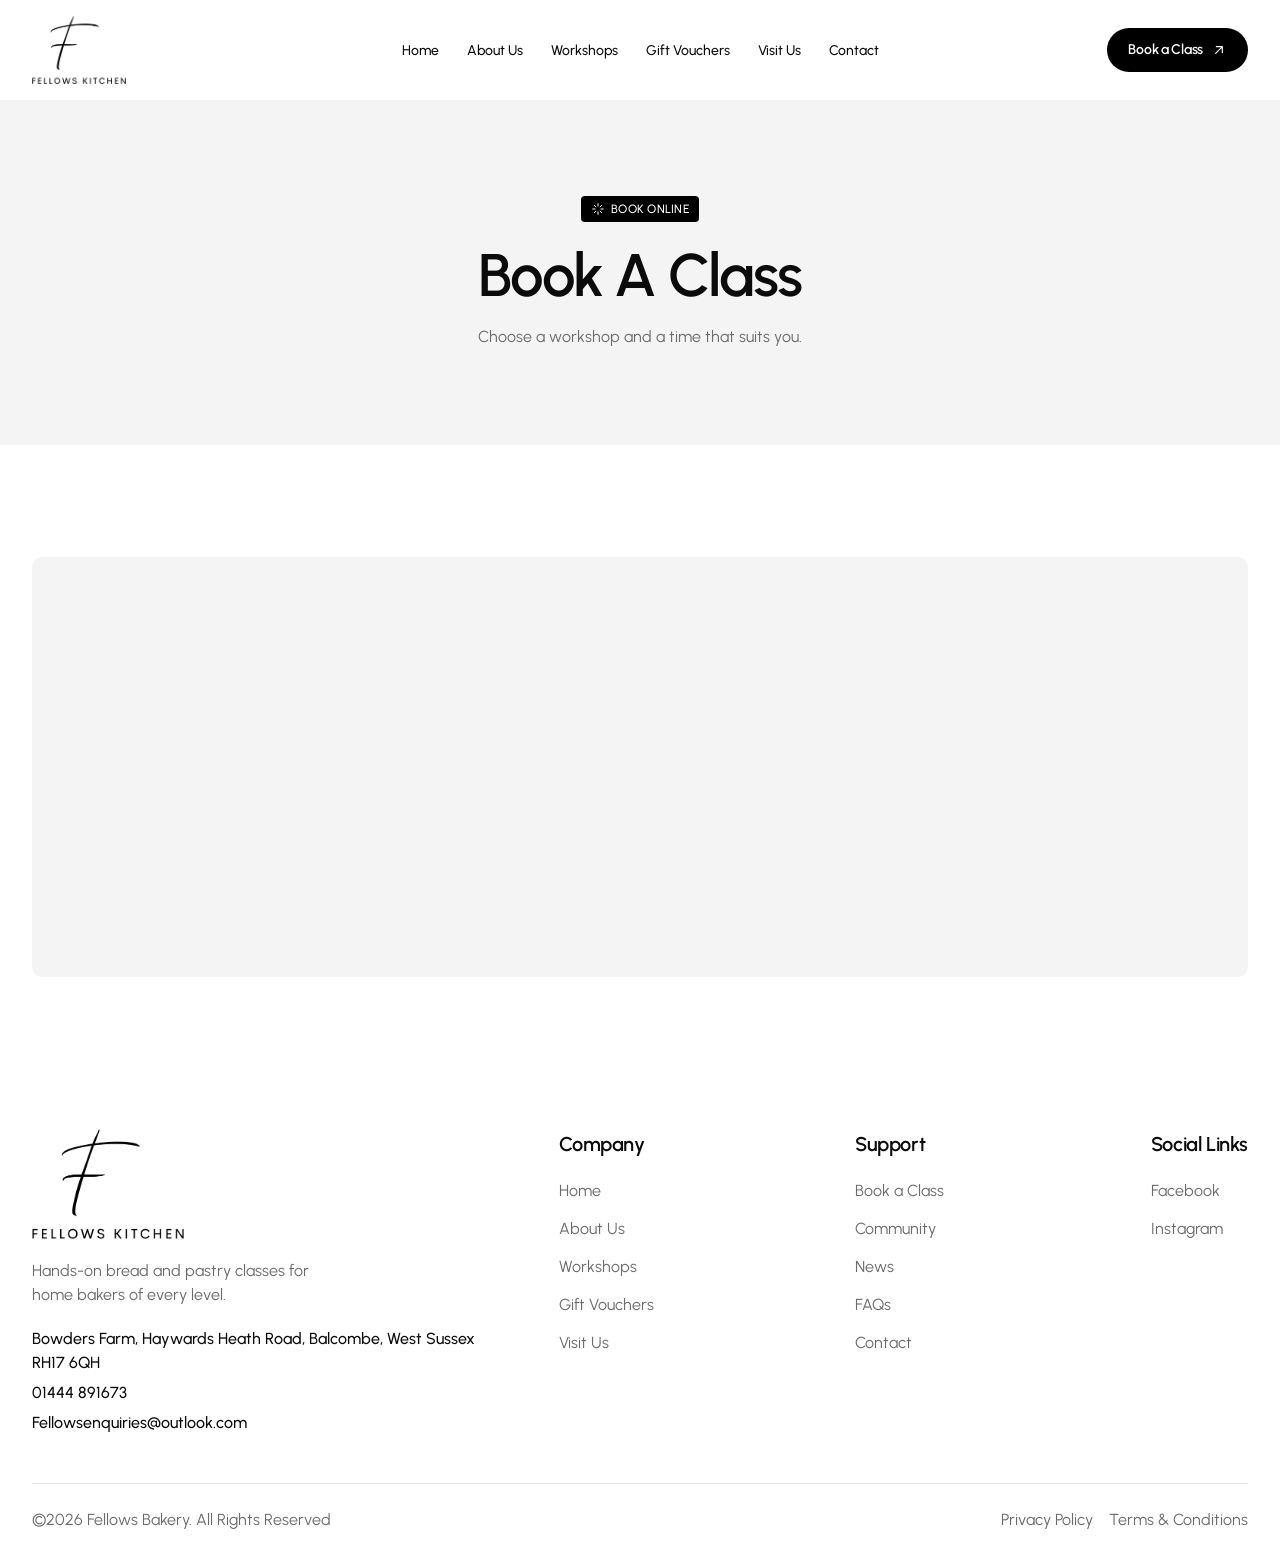
==== commit f2ea9cb6: "Add Bowders Farm address, contact details and school-focused copy Co-Authored-By: Claude Opus 5.5 <n" ====
--- a/book.html
+++ b/book.html
@@ -76,7 +76,12 @@
           <a href="index.html" aria-label="Fellows Bakery home">
             <img src="images/logo-black.png" alt="Fellows Bakery" width="800" height="578" loading="lazy">
           </a>
-          <p>Real bread, pastries and hands-on baking classes, made fresh every day.</p>
+          <p>Hands-on bread and pastry classes for home bakers of every level.</p>
+          <address class="footer-contact">
+            <a href="https://www.google.com/maps/search/?api=1&amp;query=Bowders+Farm+Haywards+Heath+Road+Balcombe+RH17+6QH" target="_blank" rel="noopener">Bowders Farm, Haywards Heath Road, Balcombe, West Sussex RH17 6QH</a>
+            <a href="tel:+441444891673">01444 891673</a>
+            <a href="mailto:Fellowsenquiries@outlook.com">Fellowsenquiries@outlook.com</a>
+          </address>
         </div>
 
         <div class="footer-col">
--- a/styles.css
+++ b/styles.css
@@ -774,6 +774,15 @@
 }
 .footer-brand img { height: 110px; width: auto; margin-bottom: 20px; }
 .footer-brand p { max-width: 280px; font-size: var(--text-16); }
+.footer-contact {
+  font-style: normal;
+  margin-top: 20px;
+  display: grid;
+  gap: 6px;
+  justify-items: start;
+}
+.footer-contact a { color: var(--ink); font-weight: 500; overflow-wrap: anywhere; }
+.footer-contact a:hover { text-decoration: underline; }
 .footer-col h4 {
   font-size: var(--text-20);
   letter-spacing: -0.4px;
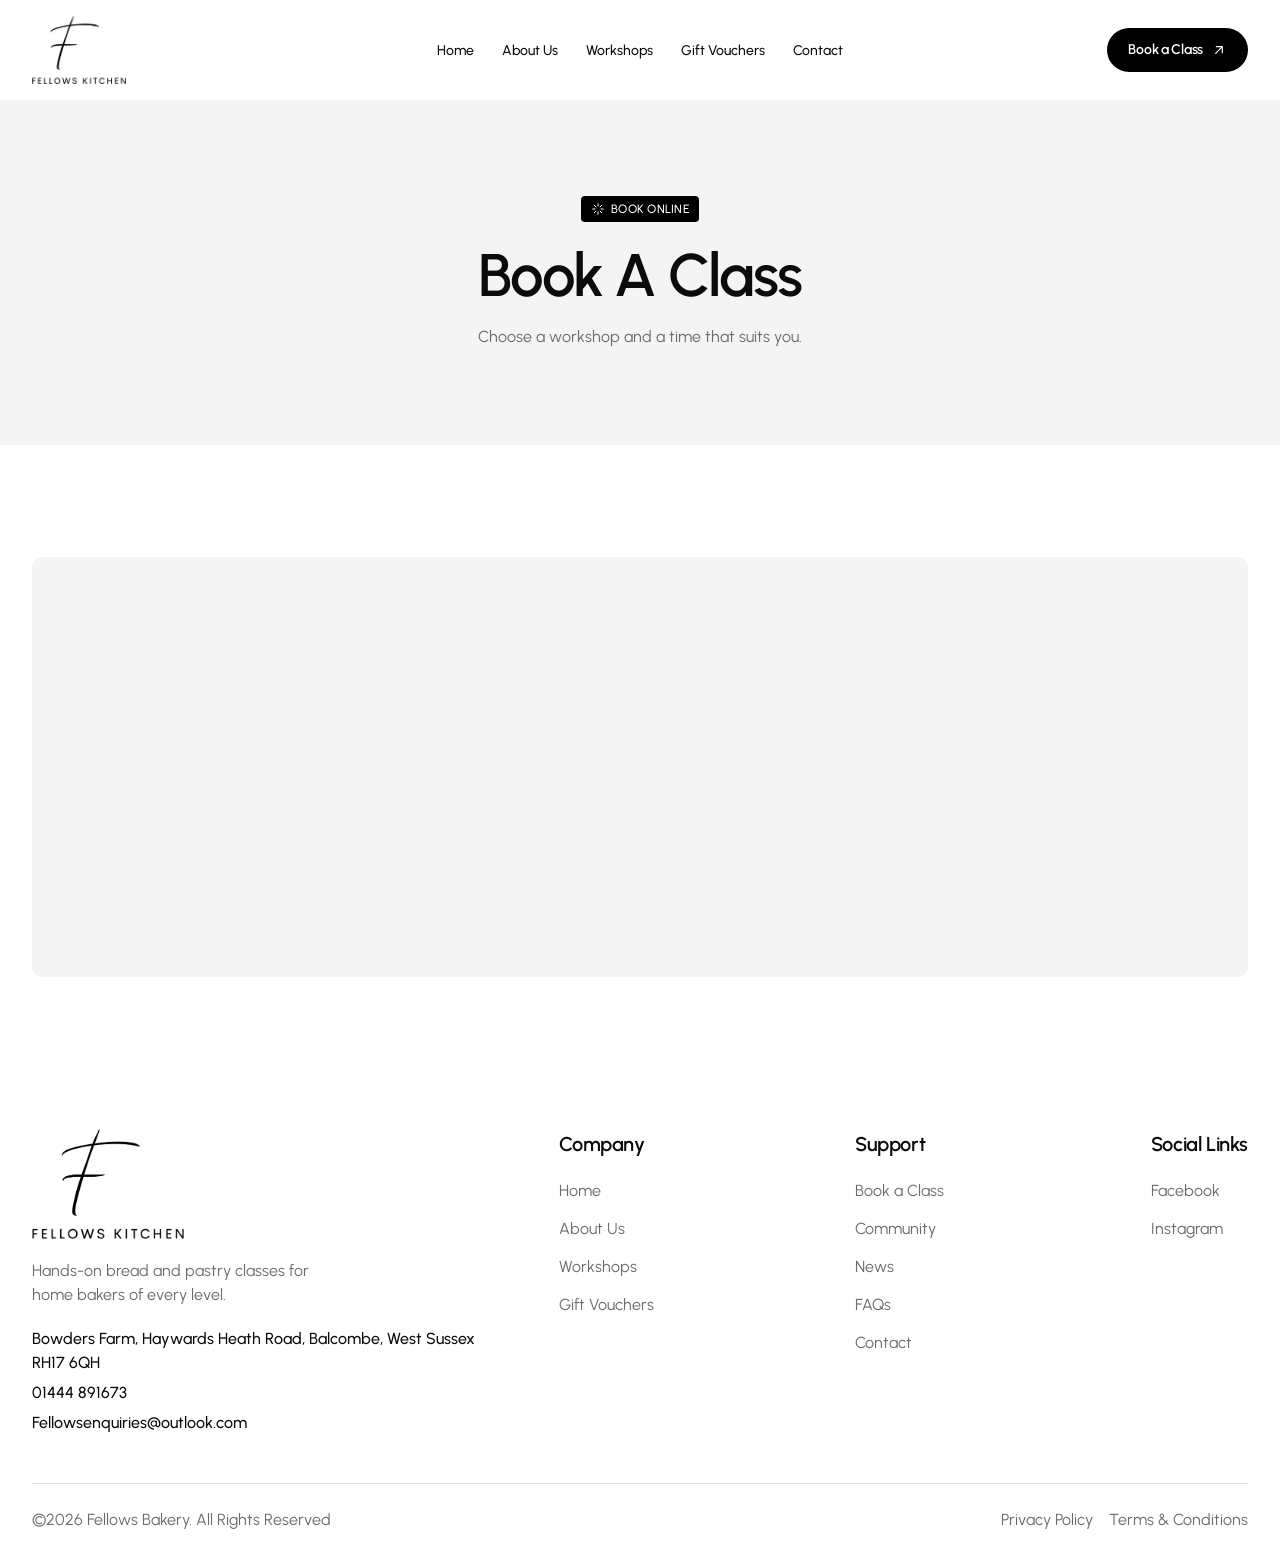
==== commit 10c1cf0d: "Add class photos throughout site and hide Visit Us page Co-Authored-By: Claude Opus 5.5 <noreply@ant" ====
--- a/book.html
+++ b/book.html
@@ -25,7 +25,6 @@
         <a href="our-story.html">About Us</a>
         <a href="workshops.html">Workshops</a>
         <a href="vouchers.html">Gift Vouchers</a>
-        <a href="visit.html">Visit Us</a>
         <a href="contact.html">Contact</a>
       </nav>
 
@@ -43,7 +42,6 @@
         <a href="our-story.html">About Us</a>
         <a href="workshops.html">Workshops</a>
         <a href="vouchers.html">Gift Vouchers</a>
-        <a href="visit.html">Visit Us</a>
         <a href="contact.html">Contact</a>
         <a href="book.html" class="btn btn-dark">Book a Class<svg class="icon" viewBox="0 0 24 24" aria-hidden="true"><path d="M7 17 17 7M8 7h9v9"/></svg></a>
       </div>
@@ -90,7 +88,6 @@
           <a href="our-story.html">About Us</a>
           <a href="workshops.html">Workshops</a>
           <a href="vouchers.html">Gift Vouchers</a>
-          <a href="visit.html">Visit Us</a>
         </div>
 
         <div class="footer-col">
--- a/styles.css
+++ b/styles.css
@@ -101,6 +101,13 @@
   border-radius: var(--radius);
   width: 100%;
 }
+img.img-holder {
+  object-fit: cover;
+  object-position: center;
+  height: auto;
+}
+.why-media img.img-holder,
+.news-media img.img-holder { height: 100%; }
 
 /* ===== Type styles ===== */
 .type-h1 {
@@ -953,3 +960,5 @@
   .type-title { font-size: 31px; }
   .hero .btn { padding: 12px 16px; }
 }
+
+.why-media img.img-holder { object-position: center top; }
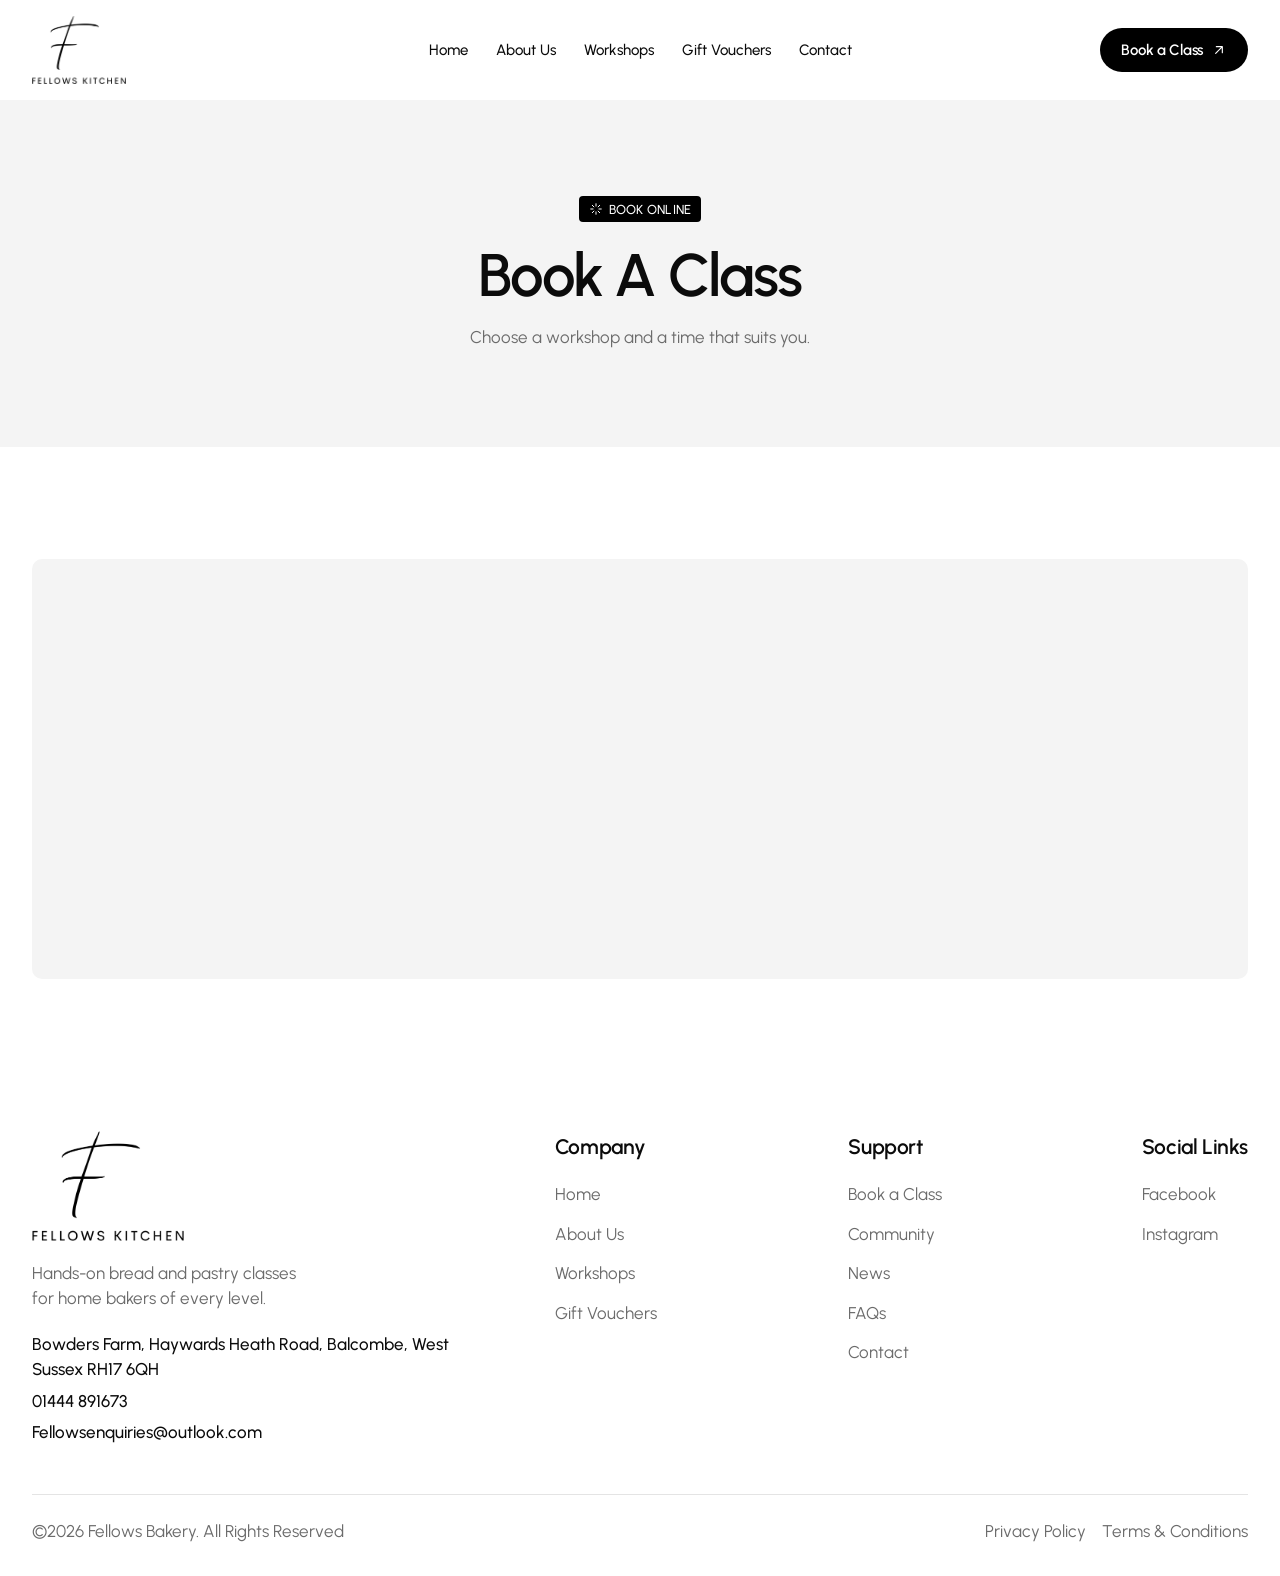
==== commit 3cd39a4c: "Add Instagram and Facebook links to footer Co-Authored-By: Claude Opus 5.5 <noreply@anthropic.com>" ====
--- a/book.html
+++ b/book.html
@@ -101,8 +101,8 @@
 
         <div class="footer-col">
           <h4>Social Links</h4>
-          <a href="#" target="_blank" rel="noopener">Facebook</a>
-          <a href="#" target="_blank" rel="noopener">Instagram</a>
+          <a href="https://www.facebook.com/fellowsbakeryardingly" target="_blank" rel="noopener">Facebook</a>
+          <a href="https://www.instagram.com/fellows.kitchen/" target="_blank" rel="noopener">Instagram</a>
         </div>
       </div>
 
--- a/styles.css
+++ b/styles.css
@@ -18,13 +18,13 @@
 
   /* Type (from the export) */
   --font: "Urbanist", system-ui, sans-serif;
-  --text-12: 12px;
-  --text-14: 14px;
-  --text-16: 16px;
-  --text-18: 18px;
-  --text-20: 20px;
-  --text-24: 24px;
-  --text-32: 32px;
+  --text-12: 13px;
+  --text-14: 15px;
+  --text-16: 17px;
+  --text-18: 19px;
+  --text-20: 21px;
+  --text-24: 25px;
+  --text-32: 34px;
   --text-60: 60px;
   --text-62: 62px;
 
@@ -447,7 +447,7 @@
 
 .carousel {
   display: flex;
-  gap: 8px;
+  gap: 20px;
   overflow-x: auto;
   scroll-snap-type: x mandatory;
   scroll-behavior: smooth;
@@ -455,7 +455,7 @@
 }
 .carousel::-webkit-scrollbar { display: none; }
 .carousel > * {
-  flex: 0 0 calc((100% - 16px) / 3);
+  flex: 0 0 calc((100% - 40px) / 3);
   scroll-snap-align: start;
 }
 
@@ -876,7 +876,7 @@
   .hero-story { left: var(--gutter); right: var(--gutter); bottom: 32px; }
 
   .category-grid { grid-template-columns: repeat(2, 1fr); }
-  .carousel > * { flex-basis: calc((100% - 8px) / 2); }
+  .carousel > * { flex-basis: calc((100% - 20px) / 2); }
 
   .why-grid,
   .process-grid,
@@ -962,3 +962,11 @@
 }
 
 .why-media img.img-holder { object-position: center top; }
+
+/* Workshop cards in the slider */
+.event-card { display: block; color: inherit; }
+.event-card .img-holder { transition: opacity 0.3s; }
+.event-card:hover .img-holder { opacity: 0.88; }
+.event-card .event-meta { justify-content: space-between; align-items: center; }
+.event-price { font-size: var(--text-16); font-weight: 600; color: var(--ink); }
+.event-card:hover .row-link .icon { transform: rotate(45deg); }
